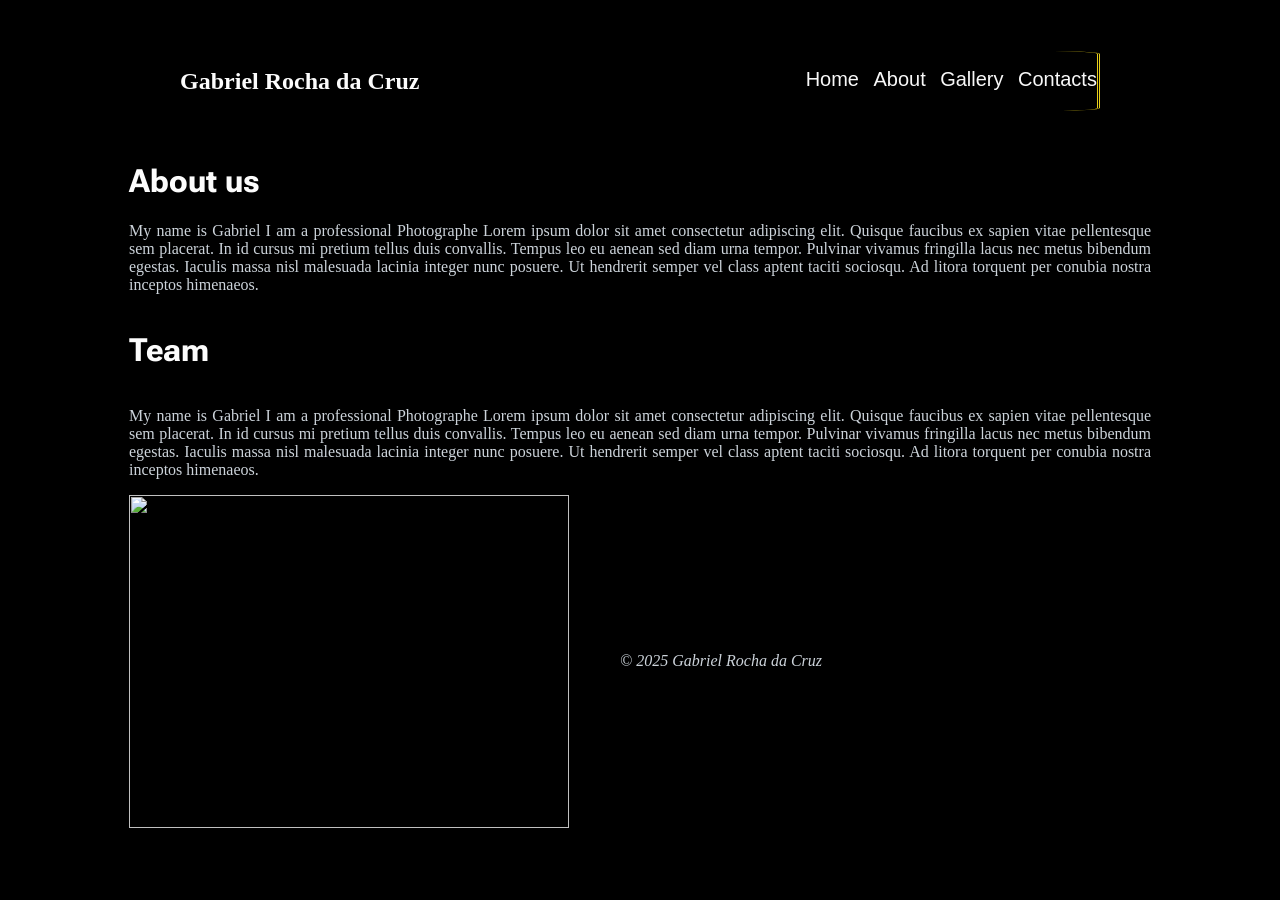
==== about.html @ 23991b92 "draft commit" ====
<html lang="en">
<head>
  <meta charset="UTF-8">
  <meta name="viewport" content="width=device-width, initial-scale=1.0"> 
  <title>About</title>
  <link rel="stylesheet" href="style.css">
</head>
<body>
  <header> 
    
  <h1 class="logo">Gabriel Rocha da Cruz</h1>
  
   <nav class="navbar">
        <ul>
          <li><a href="index.html">Home</a></li>
          <li><a href="About.html">About</a></li>
          <li><a href="gallery.html">Gallery</a></li>
          <li><a href="Contacts.html">Contacts</a></li>
        </ul>
     
    </header>
      <h1>About us </h1>
      <p>My name is Gabriel  I am a professional Photographe Lorem ipsum dolor sit amet
         consectetur adipiscing elit. Quisque faucibus ex sapien vitae pellentesque sem placerat.
          In id cursus mi pretium tellus duis convallis. Tempus leo eu aenean sed diam urna tempor. 
          Pulvinar vivamus fringilla lacus nec metus bibendum egestas. Iaculis massa nisl malesuada lacinia 
          integer nunc posuere. Ut hendrerit semper vel class aptent taciti sociosqu. Ad litora torquent per 
          conubia nostra inceptos himenaeos.</p>
          <div>
            <h1>Team</h1>
            <p >My name is Gabriel  I am a professional Photographe Lorem ipsum dolor sit amet
               consectetur adipiscing elit. Quisque faucibus ex sapien vitae pellentesque sem placerat.
                In id cursus mi pretium tellus duis convallis. Tempus leo eu aenean sed diam urna tempor. 
                Pulvinar vivamus fringilla lacus nec metus bibendum egestas. Iaculis massa nisl malesuada lacinia 
                integer nunc posuere. Ut hendrerit semper vel class aptent taciti sociosqu. Ad litora torquent per 
                conubia nostra inceptos himenaeos.</p>
          
                <div id="gallery">
                  <img src="FoodImagesVideo/chocolate-2764581_1920.jpg" alt="berries" width="440" height="333">
           
               



          
      

          </div>


  
<footer> © 2025 Gabriel Rocha da Cruz</footer>
</body>
</html>
---- style.css ----
@import url('https://fonts.googleapis.com/css2?family=Roboto+Flex:opsz,wght@8..144,100..1000&display=swap');

.skip-link {
  position: absolute;
  top: -40px;       /* hide above viewport */
  left: 0;
  background: #000;
  color: #fff;
  padding: 8px 16px;
  text-decoration: none;
  transition: top 0.3s;
}

.skip-link:focus {
  top: 10px;        /* bring it into view */
}
body {
   margin: 1px;
   padding-left: 10%;
   padding-right: 10%;
background-color: black;

    
  }
  header{
display: flex;
flex-direction: row;
justify-content: space-between;
padding-top: 1px;
border-inline-end-style: double; color: #e5cd1b;
border-radius: 5%;
margin: 5%;
height: auto;

  }
  
  
  h1 {
    color: #fcfcfc;
    font-family: "Roboto Flex";

  }
  
  p {
    color: #ccd3da;
    text-align: justify;
  }
  
  footer { display: flex;
    justify-content: center;
    font-style: italic;
    color: #ccd3da;
    padding: 5%;

  
    



  }
  a {
    color: #ccd3da;             

  }
.logo  {

  display: flex;
  justify-content: start;
  font-size: 24px;
  font-family: "robolo Flex";
}
.navbar {
  display: flex;
  justify-content: end;
  gap: 1p;
  font-family: Arial, Helvetica, sans-serif;
  gap: 5px;
  word-spacing: 10px;
flex-wrap: wrap;
 
}
  
.navbar li {
  display: inline-block;
  margin-right: 0px; /* space between menu items */
  


}

.navbar a {
  color: #f8f8f8;        
  text-decoration: none; /* remove underline */
  font-size: 20px;
 
  



}

.navbar a:hover {
  background: #5e5b5b;      /* simple hover effect */


    

  
    
    
      
}

    
div {
  display: flex;
  flex-wrap: wrap;
    align-items: center;
    align-content: center;

    
      
}
.video1 {
      display: flex;    /* simple hover effect */
      justify-content: center;
      padding-left: 25px;

      
      
      
          
        }
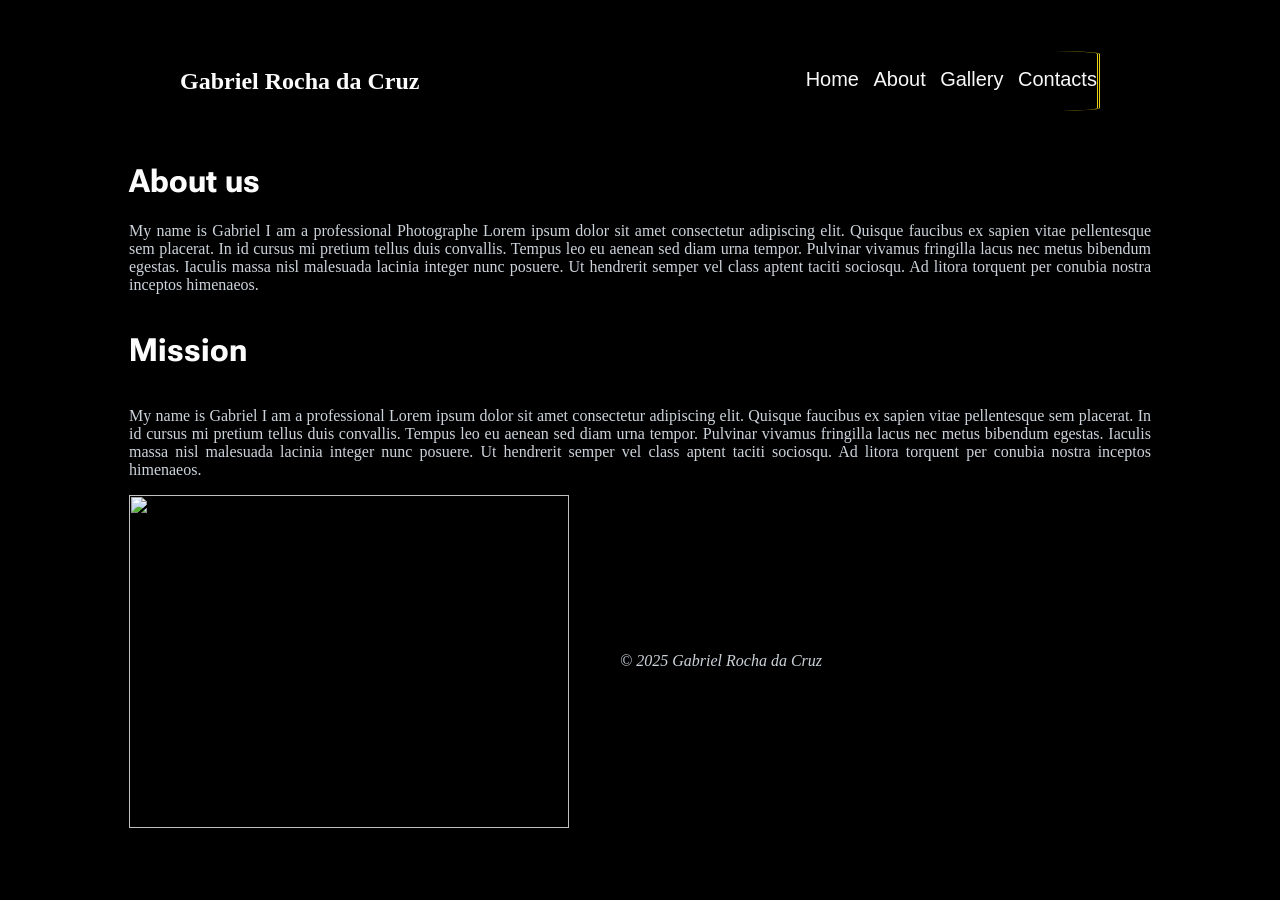
==== commit a9e9600d: "new Vs" ====
--- a/about.html
+++ b/about.html
@@ -27,8 +27,8 @@
           integer nunc posuere. Ut hendrerit semper vel class aptent taciti sociosqu. Ad litora torquent per 
           conubia nostra inceptos himenaeos.</p>
           <div>
-            <h1>Team</h1>
-            <p >My name is Gabriel  I am a professional Photographe Lorem ipsum dolor sit amet
+            <h1>Mission</h1>
+            <p >My name is Gabriel  I am a professional  Lorem ipsum dolor sit amet
                consectetur adipiscing elit. Quisque faucibus ex sapien vitae pellentesque sem placerat.
                 In id cursus mi pretium tellus duis convallis. Tempus leo eu aenean sed diam urna tempor. 
                 Pulvinar vivamus fringilla lacus nec metus bibendum egestas. Iaculis massa nisl malesuada lacinia 
@@ -36,7 +36,7 @@
                 conubia nostra inceptos himenaeos.</p>
           
                 <div id="gallery">
-                  <img src="FoodImagesVideo/chocolate-2764581_1920.jpg" alt="berries" width="440" height="333">
+                  <img src="FoodImagesVideo/chocolate-2764581_1920.jpg" alt="chocolate" width="440" height="333">
            
                
 
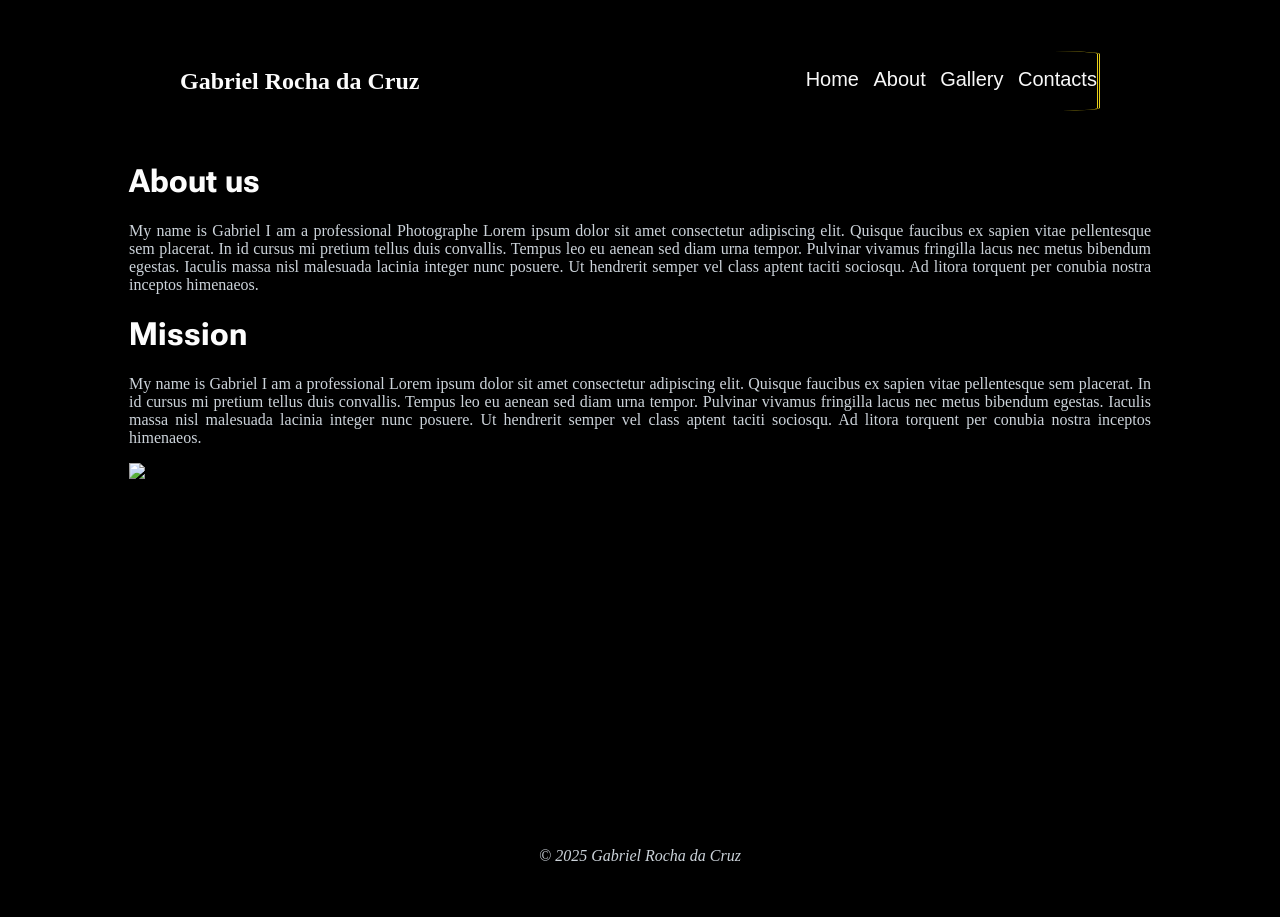
==== commit ddb46727: "Web dev7s" ====
--- a/about.html
+++ b/about.html
@@ -1,3 +1,4 @@
+<!DOCTYPE html>
 <html lang="en">
 <head>
   <meta charset="UTF-8">
@@ -17,7 +18,7 @@
           <li><a href="gallery.html">Gallery</a></li>
           <li><a href="Contacts.html">Contacts</a></li>
         </ul>
-     
+   </nav>
     </header>
       <h1>About us </h1>
       <p>My name is Gabriel  I am a professional Photographe Lorem ipsum dolor sit amet
@@ -26,7 +27,7 @@
           Pulvinar vivamus fringilla lacus nec metus bibendum egestas. Iaculis massa nisl malesuada lacinia 
           integer nunc posuere. Ut hendrerit semper vel class aptent taciti sociosqu. Ad litora torquent per 
           conubia nostra inceptos himenaeos.</p>
-          <div>
+          
             <h1>Mission</h1>
             <p >My name is Gabriel  I am a professional  Lorem ipsum dolor sit amet
                consectetur adipiscing elit. Quisque faucibus ex sapien vitae pellentesque sem placerat.
--- a/style.css
+++ b/style.css
@@ -1,9 +1,10 @@
 
 @import url('https://fonts.googleapis.com/css2?family=Roboto+Flex:opsz,wght@8..144,100..1000&display=swap');
 
-.skip-link {
+
+.skip-link { /* add from Firth, A. (2023). "Practical web accessibility" */
   position: absolute;
-  top: -40px;       /* hide above viewport */
+  top: -40px;       
   left: 0;
   background: #000;
   color: #fff;
@@ -12,16 +13,26 @@
   transition: top 0.3s;
 }
 
-.skip-link:focus {
-  top: 10px;        /* bring it into view */
+.skip-link:focus { /* add from Firth, A. (2023). "Practical web accessibility" */
+  top: 10px;       
 }
 body {
    margin: 1px;
    padding-left: 10%;
    padding-right: 10%;
 background-color: black;
+}
 
-    
+a:focus,
+button:focus,
+input:focus,
+textarea:focus,
+ul:focus
+
+select:focus {
+  outline: 3px solid #c8cacd;   
+  outline-offset: 3px;          
+  border-radius: 3px    
   }
   header{
 display: flex;
@@ -83,7 +94,7 @@
   
 .navbar li {
   display: inline-block;
-  margin-right: 0px; /* space between menu items */
+  margin-right: 0px; 
   
 
 
@@ -91,7 +102,7 @@
 
 .navbar a {
   color: #f8f8f8;        
-  text-decoration: none; /* remove underline */
+  text-decoration: none; 
   font-size: 20px;
  
   
@@ -101,7 +112,7 @@
 }
 
 .navbar a:hover {
-  background: #5e5b5b;      /* simple hover effect */
+  background: #5e5b5b;      /*  hover effect */
 
 
     
@@ -123,13 +134,16 @@
       
 }
 .video1 {
-      display: flex;    /* simple hover effect */
+      display: flex;   
       justify-content: center;
       padding-left: 25px;
-
+    }
       
-      
+      .socials img {
+        width: 5px;  
+        height: 5px
       
           
         }
-    +    
+      
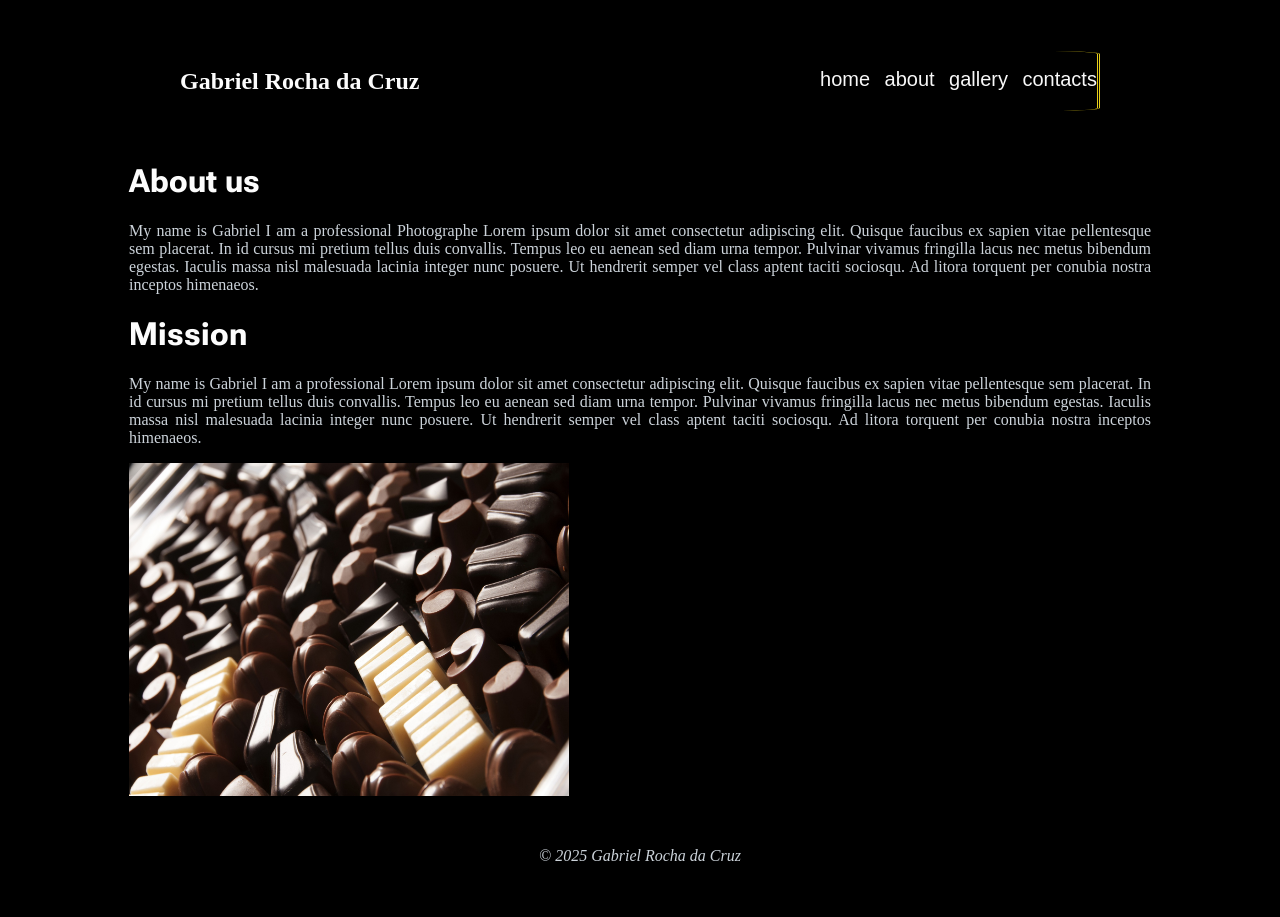
==== commit d24bd074: "Web dev19" ====
--- a/about.html
+++ b/about.html
@@ -13,10 +13,10 @@
   
    <nav class="navbar">
         <ul>
-          <li><a href="index.html">Home</a></li>
-          <li><a href="About.html">About</a></li>
-          <li><a href="gallery.html">Gallery</a></li>
-          <li><a href="Contacts.html">Contacts</a></li>
+          <li><a href="index.html">home</a></li>
+          <li><a href="about.html">about</a></li>
+          <li><a href="gallery.html">gallery</a></li>
+          <li><a href="contacts.html">contacts</a></li>
         </ul>
    </nav>
     </header>
@@ -37,7 +37,7 @@
                 conubia nostra inceptos himenaeos.</p>
           
                 <div id="gallery">
-                  <img src="FoodImagesVideo/chocolate-2764581_1920.jpg" alt="chocolate" width="440" height="333">
+                  <img src="foodimagesvideo/chocolate-2764581_1920.jpg" alt="chocolate" width="440" height="333">
            
                
 
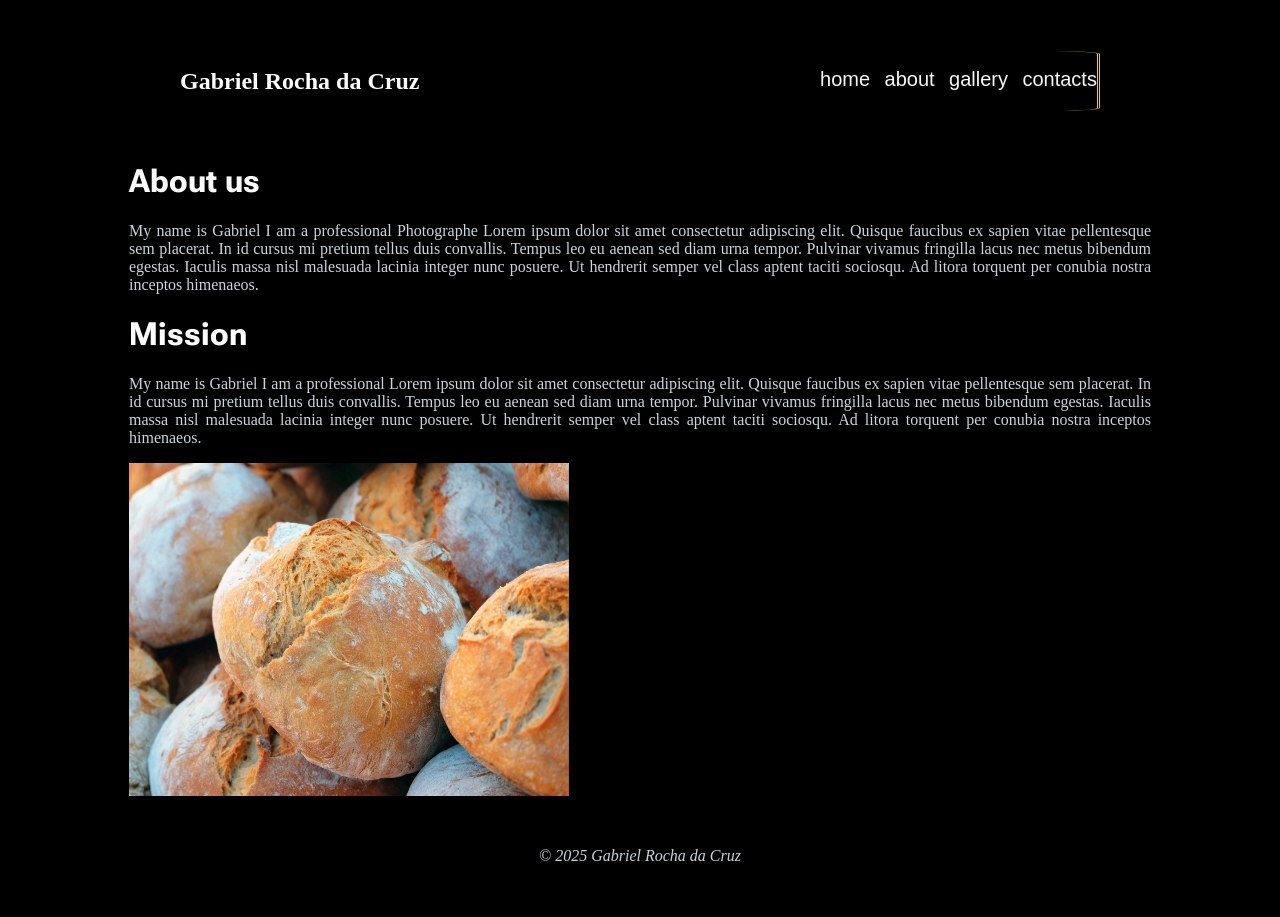
==== commit 6725349d: "Web dev20" ====
--- a/about.html
+++ b/about.html
@@ -37,7 +37,7 @@
                 conubia nostra inceptos himenaeos.</p>
           
                 <div id="gallery">
-                  <img src="foodimagesvideo/chocolate-2764581_1920.jpg" alt="chocolate" width="440" height="333">
+                  <img src="foodimagesvideo/bread.png" alt="bread" width="440" height="333">
            
                
 
